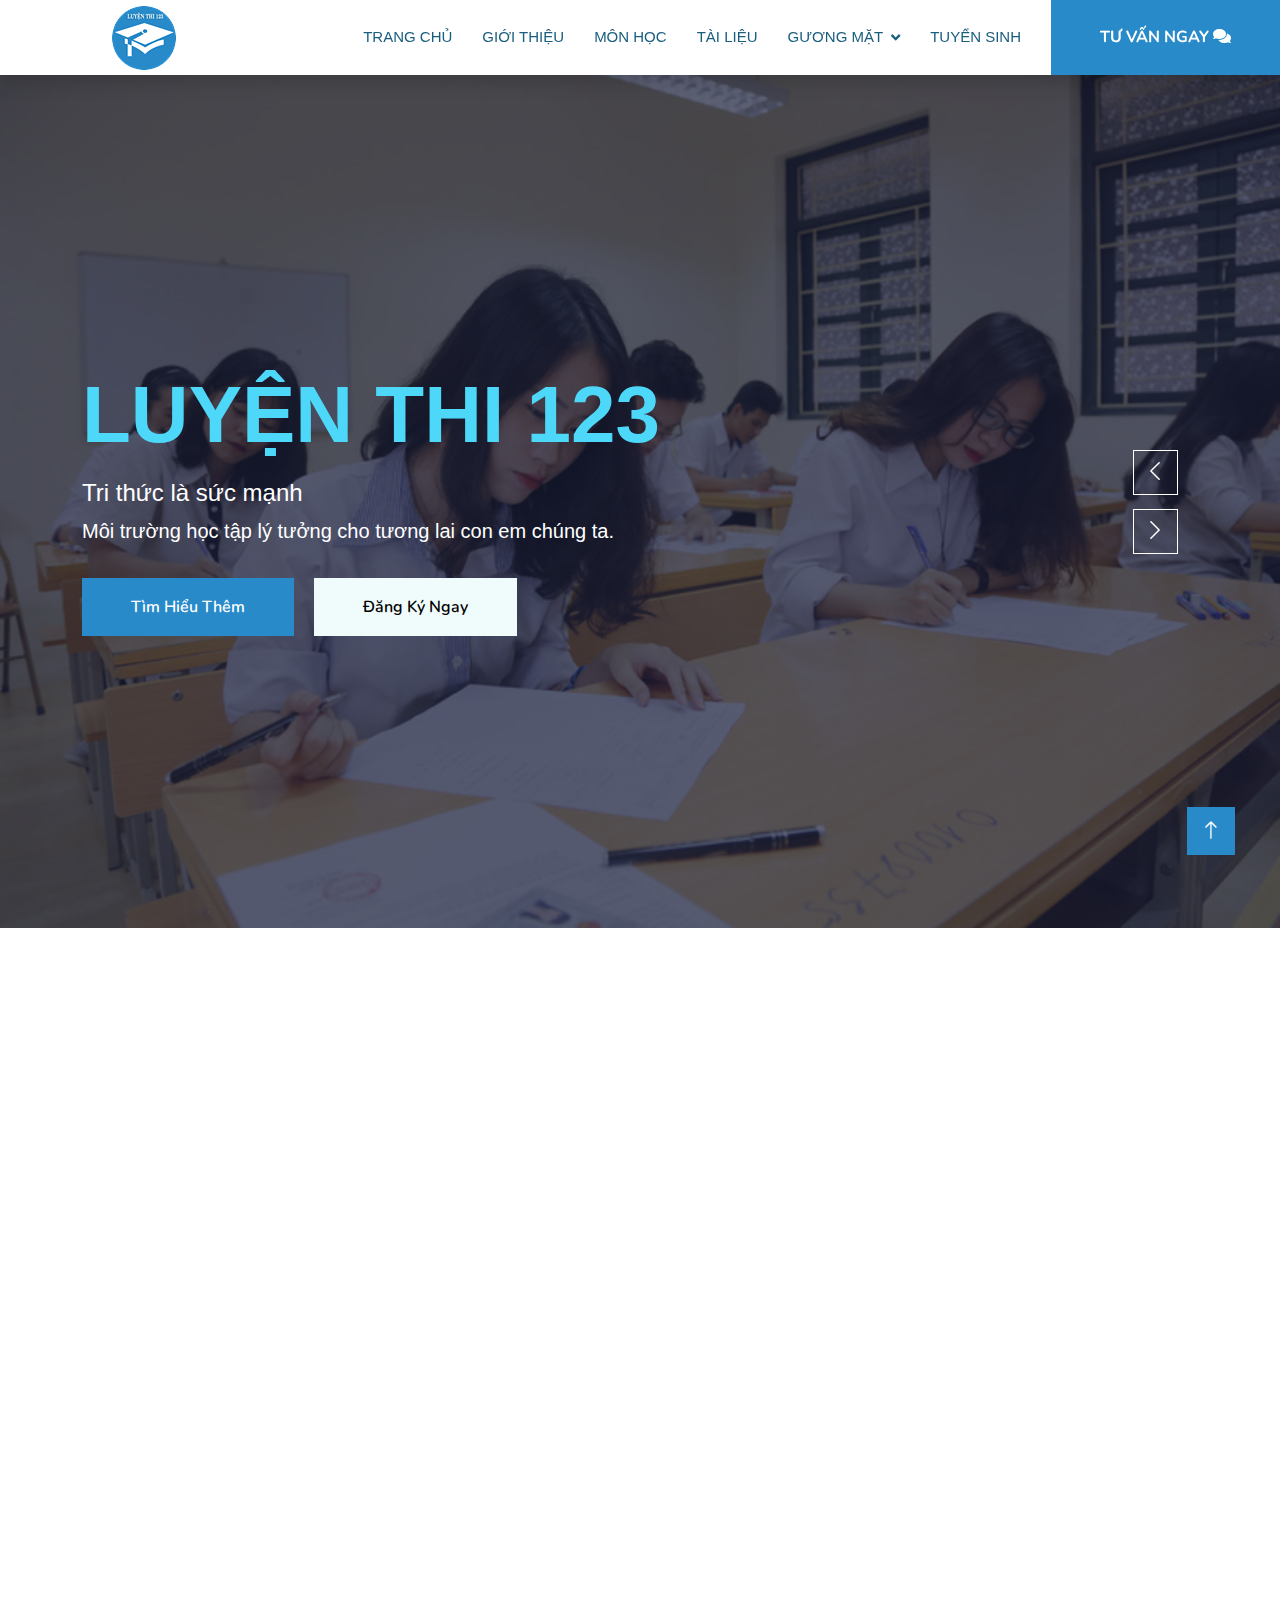
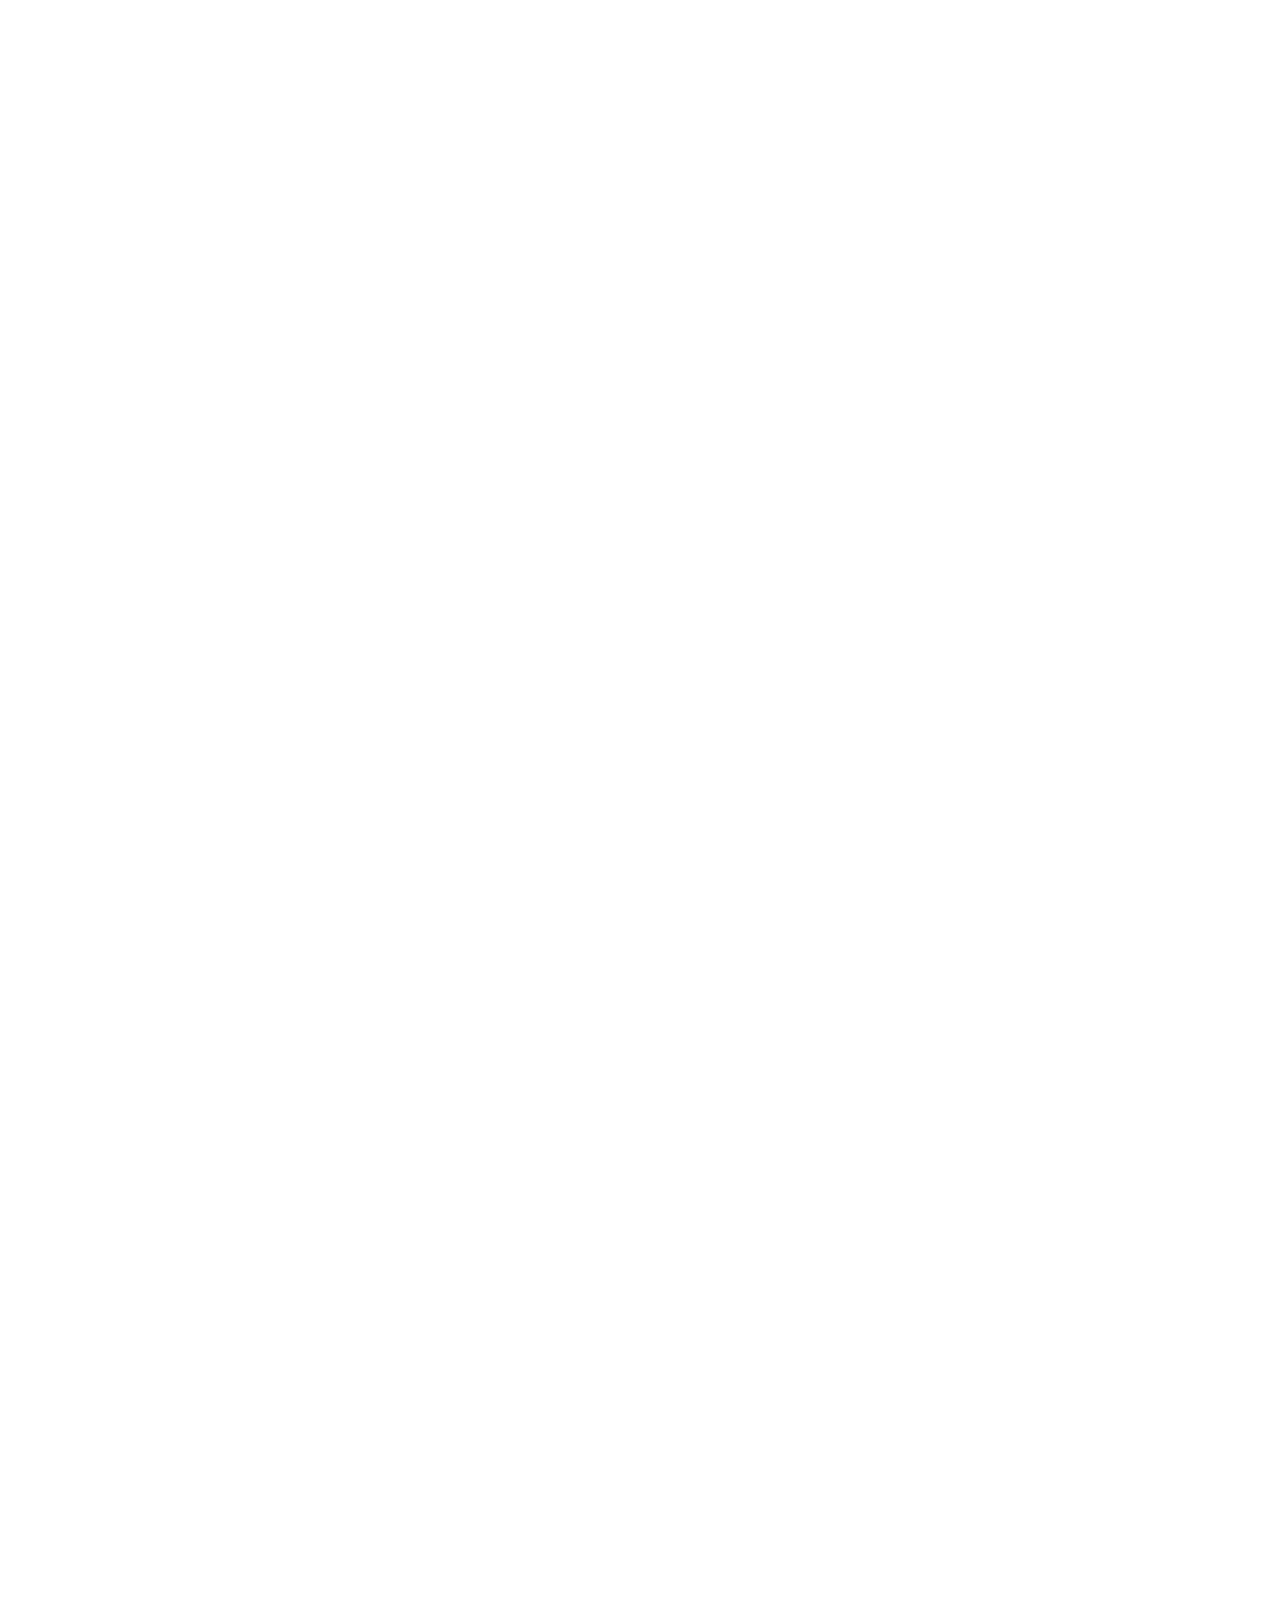
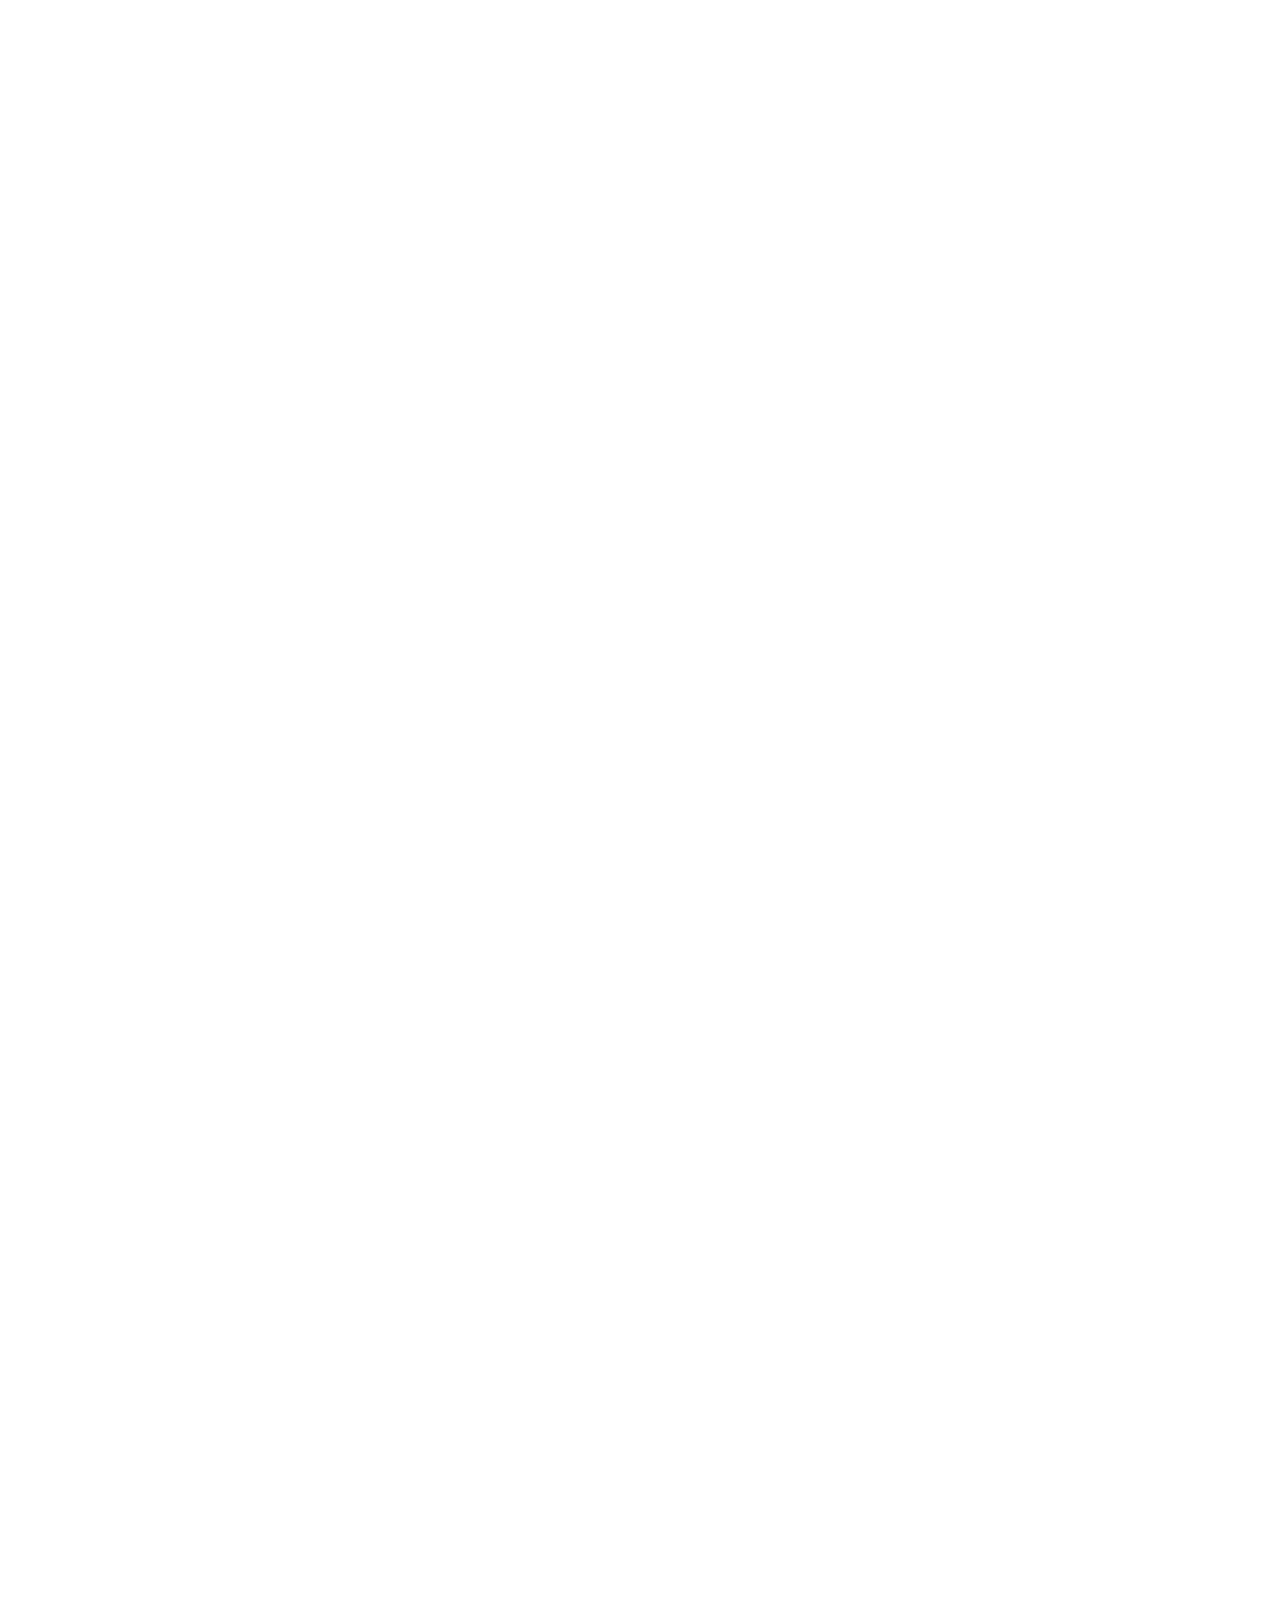
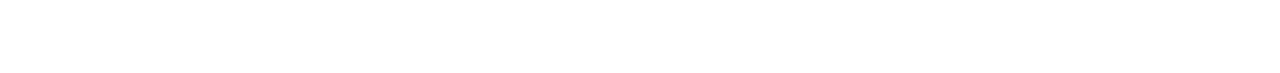
==== index.html @ 24ab6ab5 "fsasa" ====
<!DOCTYPE html>
<html lang="en">

<head>
    <meta charset="utf-8">
    <title>Luyen Thi 123</title>
    <meta content="width=device-width, initial-scale=1.0" name="viewport">
    <meta content="" name="keywords">
    <meta content="" name="description">
    <link rel="shortcut icon" type="x-icon" href="img/headerlogo.png">

    <!-- Favicon -->
    <link href="img/favicon.ico" rel="icon">

    <!-- Google Web Fonts -->
    <link rel="preconnect" href="https://fonts.googleapis.com">
    <link rel="preconnect" href="https://fonts.gstatic.com" crossorigin>
    <link href="https://fonts.googleapis.com/css2?family=Nunito:wght@400;500;600&family=Nunito:wght@600;700;800&display=swap" rel="stylesheet">

    <!-- Icon Font Stylesheet -->
    <link href="https://cdnjs.cloudflare.com/ajax/libs/font-awesome/5.10.0/css/all.min.css" rel="stylesheet">
    <link href="https://cdn.jsdelivr.net/npm/bootstrap-icons@1.4.1/font/bootstrap-icons.css" rel="stylesheet">

    <!-- Libraries Stylesheet -->
    <link href="lib/animate/animate.min.css" rel="stylesheet">
    <link href="lib/owlcarousel/assets/owl.carousel.min.css" rel="stylesheet">

    <!-- Customized Bootstrap Stylesheet -->
    <link href="css/bootstrap.min.css" rel="stylesheet">

    <!-- Template Stylesheet -->
    <link href="css/style.css" rel="stylesheet">
</head>

<body>
    
    <!-- Spinner Start -->
    <div id="spinner" class="show bg-white position-fixed translate-middle w-100 vh-100 top-50 start-50 d-flex align-items-center justify-content-center">
        <div class="spinner-border text-primary" style="width: 3rem; height: 3rem;" role="status">
            <span class="sr-only">Loading...</span>
        </div>
    </div>
    <!-- Spinner End -->


    <!-- Navbar Start -->
    <nav class="navbar navbar-expand-lg bg-white navbar-light shadow sticky-top p-0">
        <a href="index.html" class="navbar-brand d-flex align-items-center px-4 px-lg-5">
            <a href="index.html" class="logo"><img src="img/headerlogo.png" alt="Logo"></a>
        </a>
        <button type="button" class="navbar-toggler me-4" data-bs-toggle="collapse" data-bs-target="#navbarCollapse">
            <span class="navbar-toggler-icon"></span>
        </button>
        <div class="collapse navbar-collapse" id="navbarCollapse">
            <div class="navbar-nav ms-auto p-4 p-lg-0">
                <a href="index.html" class="nav-item nav-link">Trang Chủ</a>
                <a href="about.html" class="nav-item nav-link">Giới Thiệu</a>
                <a href="courses.html" class="nav-item nav-link">Môn Học</a>
                <a href="table.html" class="nav-item nav-link">Tài Liệu</a>
                <div class="nav-item dropdown">
                    <a href="#" class="nav-link dropdown-toggle" data-bs-toggle="dropdown">Gương Mặt</a>
                    <div class="dropdown-menu fade-down m-0">
                        <a href="team.html" class="dropdown-item">Giáo Viên</a>
                        <a href="testimonial.html" class="dropdown-item">Học Sinh</a>
                    </div>
                </div>
                <a href="contact.html" class="nav-item nav-link">Tuyển Sinh</a>
            </div>
            <a href="contact.html#advise" class="btn btn-primary text-uppercase py-4 px-lg-5 d-none d-lg-block blink" style="font-weight: bold;">Tư vấn ngay <i class="fas fa-comments mb-4"></i></a>
        </div>
    </nav>
    <!-- Navbar End -->


    <!-- Carousel Start -->
    <div class="container-fluid p-0 mb-5">
        <div class="owl-carousel header-carousel position-relative">
            <div class="owl-carousel-item position-relative">
                <img class="img-fluid" src="img/carousel-1.jpg" alt="">
                <div class="position-absolute top-0 start-0 w-100 h-100 d-flex align-items-center" style="background: rgba(24, 29, 56, .7);">
                    <div class="container">
                        <div class="row justify-content-start">
                            <div class="col-sm-10 col-lg-8">
                                <h1 class="text-primary text-uppercase mb-3 animated slideInDown" style="font-size: 5em; font-weight: bold;">Luyện Thi 123</h1>
                                <h2 class="display-3 text-white animated slideInDown" style="font-size: 1.5em; font-weight: normal;">Tri thức là sức mạnh</h2>
                                <p class="fs-5 text-white mb-4 pb-2">Môi trường học tập lý tưởng cho tương lai con em chúng ta.</p>
                                <a href="about.html" class="btn btn-primary py-md-3 px-md-5 me-3 animated slideInLeft">Tìm Hiểu Thêm</a>
                                <a href="contact.html" class="btn btn-light py-md-3 px-md-5 animated slideInRight">Đăng Ký Ngay</a>
                            </div>
                        </div>
                    </div>
                </div>
            </div>
            <div class="owl-carousel-item position-relative">
                <img class="img-fluid" src="img/carousel-1.jpg" alt="">
                <div class="position-absolute top-0 start-0 w-100 h-100 d-flex align-items-center" style="background: rgba(24, 29, 56, .7);">
                    <div class="container">
                        <div class="row justify-content-start">
                            <div class="col-sm-10 col-lg-8">
                                <h1 class="text-primary text-uppercase mb-3 animated slideInDown" style="font-size: 5em; font-weight: bold;">Luyện Thi 123</h1>
                                <h2 class="display-3 text-white animated slideInDown" style="font-size: 1.5em; font-weight: normal;">Tri thức là sức mạnh</h2>
                                <p class="fs-5 text-white mb-4 pb-2" >Môi trường học tập lý tưởng cho tương lai con em chúng ta.</p>
                                <a href="about.html" class="btn btn-primary py-md-3 px-md-5 me-3 animated slideInLeft">Tìm Hiểu Thêm</a>
                                <a href="contact.html" class="btn btn-light py-md-3 px-md-5 animated slideInRight">Đăng Ký Ngay</a>
                            </div>
                        </div>
                    </div>
                </div>
            </div>
        </div>
    </div>
    <!-- Carousel End -->


    <!-- Service Start -->
    <div class="container-xxl py-5 ">
        <div class="container">
            <div class="row g-4">
                <div class="col-lg-3 col-sm-6 wow fadeInUp" data-wow-delay="0.1s">
                    <div class="service-item text-center pt-3">
                        <div class="p-4">
                            <i class="fa fa-3x fa-graduation-cap text-primary mb-4"></i>
                            <h5 class="mb-3">Giáo viên dạy chuẩn</h5>
                            <p>Các giáo viên của trung tâm đều có thành tích nổi bật trong lĩnh vực của mình!</p>
                        </div>
                    </div>
                </div>
                <div class="col-lg-3 col-sm-6 wow fadeInUp" data-wow-delay="0.3s">
                    <div class="service-item text-center pt-3">
                        <div class="p-4">
                            <i class="fa fa-3x fa-heart text-primary mb-4"></i>
                            <h5 class="mb-3">Lớp học thân thiện</h5>
                            <p>Không gian lớp học giúp con em phát triển và đạt đến tiềm năng của mình!</p>
                        </div>
                    </div>
                </div>
                <div class="col-lg-3 col-sm-6 wow fadeInUp" data-wow-delay="0.5s">
                    <div class="service-item text-center pt-3">
                        <div class="p-4">
                            <i class="fa fa-3x fa-globe text-primary mb-4"></i>
                            <h5 class="mb-3">Mô hình dạy online</h5>
                            <p>Dạy học online theo phong cách 4.0, các em học sinh sẽ cảm thấy như học trực tiếp!</p>
                        </div>
                    </div>
                </div>
                <div class="col-lg-3 col-sm-6 wow fadeInUp" data-wow-delay="0.7s">
                    <div class="service-item text-center pt-3">
                        <div class="p-4">
                            <i class="fa fa-3x fa-book-open text-primary mb-4"></i>
                            <h5 class="mb-3">Tài liệu phong phú</h5>
                            <p>Kho tài liệu phong phú của trung tâm là công cụ hỗ trợ tuyệt vời cho các em trong quá trình học tập!</p>
                        </div>
                    </div>
                </div>
            </div>
        </div>
    </div>
    <!-- Service End -->


    <!-- About Start -->
    <div class="container-xxl py-5">
        <div class="container">
            <div class="row g-5">
                <div class="col-lg-6 wow fadeInUp" data-wow-delay="0.1s" style="min-height: 400px;">
                    <div class="position-relative h-100">
                        <img class="img-fluid position-absolute w-100 h-100" src="img/about.jpg" alt="" style="object-fit: cover;">
                    </div>
                </div>
                <div class="col-lg-6 wow fadeInUp" data-wow-delay="0.3s">
                    <h6 class="section-title bg-white text-start text-primary pe-3">Về chúng tôi</h6>
                    <h1 class="mb-4">Chào mừng đến với Luyện Thi 123</h1>
                    <p class="mb-4">Là một công ty hoạt động chủ yếu trong lĩnh vực đào tạo và đầu tư vào các dự án đào tạo. Công ty TNHH Giáo dục 123 Việt Nam (Trung tâm Luyện thi 123) nghiên cứu, xây dựng và phát triển các sản phẩm/dịch vụ đào tạo dành cho các học sinh từ tiền tiểu học đến ôn thi Đại học.</p>
                    <p class="mb-4">Với hơn 15 năm xây dựng và phát triển, Luyện thi 123 không ngừng nỗ lực và sáng tạo để cung cấp những dịch vụ đào tạo đa dạng và phong phú, đáp ứng yêu cầu học tập của Phụ huynh và học sinh. </p>
                    <div class="row gy-2 gx-4 mb-4">
                        <div class="col-sm-6">
                            <p class="mb-0"><i class="fa fa-arrow-right text-primary me-2"></i>Giáo viên dạy giỏi</p>
                        </div>
                        <div class="col-sm-6">
                            <p class="mb-0"><i class="fa fa-arrow-right text-primary me-2"></i>Lớp học thân thiện</p>
                        </div>
                        <div class="col-sm-6">
                            <p class="mb-0"><i class="fa fa-arrow-right text-primary me-2"></i>Đạt nhiều giấy chứng nhận</p>
                        </div>
                        <div class="col-sm-6">
                            <p class="mb-0"><i class="fa fa-arrow-right text-primary me-2"></i>Học sinh xuất sắc</p>
                        </div>
                        <div class="col-sm-6">
                            <p class="mb-0"><i class="fa fa-arrow-right text-primary me-2"></i>Lớp học Online</p>
                        </div>
                    </div>
                    <a class="btn btn-primary py-3 px-5 mt-2" href="about.html">Tìm Hiểu Thêm</a>
                </div>
            </div>
        </div>
    </div>
    <!-- About End -->


    <!-- Categories Start -->
    <div class="container-xxl py-5 category">
        <div class="container">
            <div class="text-center wow fadeInUp" data-wow-delay="0.1s">
                <h6 class="section-title bg-white text-center text-primary px-3">Học Tập</h6>
                <h1 class="mb-5">Các Môn Học Mà Luyện Thi 123 dạy:</h1>
            </div>
            <div class="row g-3">
                <div class="col-lg-7 col-md-6">
                    <div class="row g-3">
                        <div class="col-lg-12 col-md-12 wow zoomIn" data-wow-delay="0.1s">
                            <a class="position-relative d-block overflow-hidden" href="">
                                <img class="img-fluid" src="img/cat-1.jpg" alt="">
                                <div class="bg-white text-center position-absolute bottom-0 end-0 py-2 px-3" style="margin: 1px;">
                                    <h5 class="m-0">Toán</h5>
                                </div>
                            </a>
                        </div>
                        <div class="col-lg-6 col-md-12 wow zoomIn" data-wow-delay="0.3s">
                            <a class="position-relative d-block overflow-hidden" href="">
                                <img class="img-fluid" src="img/cat-2.jpg" alt="">
                                <div class="bg-white text-center position-absolute bottom-0 end-0 py-2 px-3" style="margin: 1px;">
                                    <h5 class="m-0">Ngữ Văn</h5>
                                </div>
                            </a>
                        </div>
                        <div class="col-lg-6 col-md-12 wow zoomIn" data-wow-delay="0.5s">
                            <a class="position-relative d-block overflow-hidden" href="">
                                <img class="img-fluid" src="img/cat-5.jpg" alt="">
                                <div class="bg-white text-center position-absolute bottom-0 end-0 py-2 px-3" style="margin: 1px;">
                                    <h5 class="m-0">Tiếng Anh</h5>
                                </div>
                            </a>
                        </div>
                    </div>
                </div>
                <div class="col-lg-5 col-md-6 wow zoomIn" data-wow-delay="0.7s" style="min-height: 350px;">
                    <a class="position-relative d-block h-100 overflow-hidden" href="">
                        <img class="img-fluid position-absolute w-100 h-100" src="img/cat-4.jpg" alt="" style="object-fit: cover;">
                        <div class="bg-white text-center position-absolute bottom-0 end-0 py-2 px-3" style="margin:  1px;">
                            <h5 class="m-0">Hóa Học</h5>
                        </div>
                    </a>
                </div>
            </div>
        </div>
    </div>
    <!-- Categories Start -->

    <!-- Activity Start -->
     <div class="container-xxl py-5">
        <div class="achievement extra-space wow fadeInUp" data-wow-delay="0.1s">
            <div class="text-center wow fadeInUp" data-wow-delay="0.1s">
                <h6 class="section-title bg-white text-center text-primary px-3">HOẠT ĐỘNG</h6>
                <h1 class="text-uppercase mb-5">Hoạt động nổi bật</h1>
            </div>
            <div class="activity">
                <img src="img/activity1.jpg" alt="Activity Image">
                <div class="details">
                    <h2><a href="">Ngày hội việc làm 2024 tại HPU2</a></h2>
                    <p class="mb-0">Trung tâm 123 hân hạnh được tham gia ngày hội việc làm 2024 tại trường Đại học Sư phạm Hà Nội 2 dưới vai trò là nhà tuyển dụng.</p>
                </div>
            </div>
            <div class="activity">
                <img src="img/activy2.jpg" alt="Activity Image">
                <div class="details">
                    <h2><a href="">Ngày hội việc làm 2024 tại HPU2</a></h2>
                    <p class="mb-0">Trung tâm 123 hân hạnh được tham gia ngày hội việc làm 2024 tại trường Đại học Sư phạm Hà Nội 2 dưới vai trò là nhà tuyển dụng.</p>
                </div>
            </div>
            <div class="activity">
                <img src="img/activity3.jpg" alt="Activity Image">
                <div class="details">
                    <h2><a href="">Ngày hội việc làm 2024 tại HPU2</a></h2>
                    <p class="mb-0">Trung tâm 123 hân hạnh được tham gia ngày hội việc làm 2024 tại trường Đại học Sư phạm Hà Nội 2 dưới vai trò là nhà tuyển dụng.</p>
                </div>
            </div>
        </div>
     </div> 
    <!-- Activity End -->


    <!-- Team Start -->
    <div class="container-xxl py-5">
        <div class="container">
            <div class="text-center wow fadeInUp" data-wow-delay="0.1s">
                <h6 class="section-title bg-white text-center text-primary px-3">Giảng viên</h6>
                <h1 class="text-uppercase mb-5">Gương mặt nổi bật</h1>
            </div>
            <div class="row g-4">
                <div class="col-lg-3 col-md-6 wow fadeInUp" data-wow-delay="0.1s">
                    <div class="team-item bg-light">
                        <div class="overflow-hidden">
                            <img class="img-fluid" src="img/teacher1.png" alt="">
                        </div>
                        <div class="text-center p-4">
                            <h5 class="mb-0">Triệu Thị Kim Anh</h5>
                            <small>Giám đốc Trung tâm</small>
                        </div>
                    </div>
                </div>
                <div class="col-lg-3 col-md-6 wow fadeInUp" data-wow-delay="0.3s">
                    <div class="team-item bg-light">
                        <div class="overflow-hidden">
                            <img class="img-fluid" src="img/teacher2.png" alt="">
                        </div>                        
                        <div class="text-center p-4">
                            <h5 class="mb-0">Nguyễn Ngọc Phương</h5>
                            <small>GV Hoá</small>
                        </div>
                    </div>
                </div>
                <div class="col-lg-3 col-md-6 wow fadeInUp" data-wow-delay="0.5s">
                    <div class="team-item bg-light">
                        <div class="overflow-hidden">
                            <img class="img-fluid" src="img/teacher3.png" alt="">
                        </div>
                        <div class="text-center p-4">
                            <h5 class="mb-0">Trần Bảo Long</h5>
                            <small>GV Vật Lí</small>
                        </div>
                    </div>
                </div>
                <div class="col-lg-3 col-md-6 wow fadeInUp" data-wow-delay="0.7s">
                    <div class="team-item bg-light">
                        <div class="overflow-hidden">
                            <img class="img-fluid" src="img/teacher4.png" alt="">
                        </div>
                        <div class="text-center p-4">
                            <h5 class="mb-0">Phạm Văn Trung</h5>
                            <small>GV Toán</small>
                        </div>
                    </div>
                </div>
            </div>
        </div>
    </div>
    <!-- Team End -->

        

    <!-- Footer Start -->
    <div class="container-fluid bg-dark text-light footer pt-5 mt-5 wow fadeIn" data-wow-delay="0.1s">
    <div class="container py-5">
        <div class="row g-3">
            <div class="col-lg-6 col-md-6">
                <div class="d-flex align-items-center h-100">
                  <img src="img/headerlogo.png" class="rounded-circle me-3" alt="Logo" style="width: 100px;">
                    <div class="text-center">
                    <h6 class="text-primary text-sm">Công ty TNHH Giáo dục 123 Việt Nam</h6>
                    <h2 class="text-white mb-0">Trung tâm Luyện Thi 123</h2>
                    <p class="text-primary text-sm">Tri thức là sức mạnh</p>
                    </div>
                </div>
            </div>

            <div class="col-lg-3 col-md-6">
                <h4 class="text-white mb-3">Quick Link</h4>
                <a class="btn btn-link" href="about.html">Giới Thiệu</a>
                <a class="btn btn-link" href="contact.html">Liên Hệ</a>
                <a class="btn btn-link" href="team.html">Đội Ngũ Giáo Viên</a>
            </div>
            <div class="col-lg-3 col-md-6">
                <h4 class="text-white mb-3">Contact</h4>
                <p class="mb-2"><i class="fab fa-facebook-f me-3"></i><a href="https://www.facebook.com/luyethi123.edu.vn" target="_blank">facebook.com/luyenthi123.edu.vn</a></p>
                <p class="mb-2"><i class="fa fa-envelope me-3"></i><a href="mailto: luyenthi123.edu@gmail.com" target="_blank">luyenthi123.edu@gmail.com</a></p>
                <p class="mb-2"><img class="me-3" src="img/icons8-zalo.svg" alt="Zalo" style="width: 20px; height: 20px;"><a href=""onclick="event.preventDefault();">0945066086</a></p>
            </div>
        </div>
    </div>
    <div class="container">
        <div class="copyright">
            <div class="row">
                <div class="col-md-4 text-center text-md-start mb-3 mb-md-0">
                    &copy; <a href="#">LuyenThi123</a>, All Right Reserved.
                </div>
                <div class="col-md-4 text-center mb-3 mb-md-0">
                    A product of RMIT Techies Club
                </div>
                <div class="col-md-4 text-center text-md-end">
                    <div class="footer-menu">
                        <a href="index.html">Home</a>
                        <a href="cookies.html">Cookies</a>
                    </div>
                </div>
            </div>
        </div>
    </div>    
    </div>
    <!-- Footer End -->


    <!-- Back to Top -->
    <a href="#" class="btn btn-lg btn-primary btn-lg-square back-to-top"><i class="bi bi-arrow-up"></i></a>


    <!-- JavaScript Libraries -->
    <script src="https://code.jquery.com/jquery-3.4.1.min.js"></script>
    <script src="https://cdn.jsdelivr.net/npm/bootstrap@5.0.0/dist/js/bootstrap.bundle.min.js"></script>
    <script src="lib/wow/wow.min.js"></script>
    <script src="lib/easing/easing.min.js"></script>
    <script src="lib/waypoints/waypoints.min.js"></script>
    <script src="lib/owlcarousel/owl.carousel.min.js"></script>

    <!-- Template Javascript -->
    <script src="js/main.js"></script>
</body>

</html>
---- css/style.css ----
:root {
    --primary: #288ac9; /* Your logo color */
    --light: #eaf7fc; /* Light complementary color */
    --dark: #1a5e7f; /* Dark complementary color */
}



.fw-medium {
    font-weight: 600 !important;
}

.fw-semi-bold {
    font-weight: 700 !important;
}

.back-to-top {
    position: fixed;
    display: none;
    right: 45px;
    bottom: 45px;
    z-index: 99;
}
@keyframes blink {
    0% { color: #fff; }
    50% { color: rgb(255, 255, 147); }
    100% { color: #fff; }
}
  
  .blink {
    animation: blink 0.5s infinite;
  }

/*** Spinner ***/
#spinner {
    opacity: 0;
    visibility: hidden;
    transition: opacity .5s ease-out, visibility 0s linear .5s;
    z-index: 99999;
}

#spinner.show {
    transition: opacity .5s ease-out, visibility 0s linear 0s;
    visibility: visible;
    opacity: 1;
}


/*** Button ***/
.btn {
    font-family: 'Nunito', sans-serif;
    font-weight: 600;
    transition: .5s;
}

.btn.btn-primary,
.btn.btn-secondary {
    color: #FFFFFF; /* Tim hieu them button color at Banner*/
}

.btn-square {
    width: 38px;
    height: 38px;
}

.btn-sm-square {
    width: 32px;
    height: 32px;
}

.btn-lg-square {
    width: 48px;
    height: 48px;
}

.btn-square,
.btn-sm-square,
.btn-lg-square {
    padding: 0;
    display: flex;
    align-items: center;
    justify-content: center;
    font-weight: normal;
    border-radius: 0px;
}


/*** Navbar ***/
.navbar .dropdown-toggle::after {
    border: none;
    content: "\f107";
    font-family: "Font Awesome 5 Free";
    font-weight: 900;
    vertical-align: middle;
    margin-left: 8px;
}

.navbar-light .navbar-nav .nav-link {
    margin-right: 30px;
    padding: 25px 0;
    color: #FFFFFF;
    font-size: 15px;
    text-transform: uppercase;
    outline: none;
}

.navbar-light .navbar-nav .nav-link:hover,
.navbar-light .navbar-nav .nav-link.active {
    color: rgb(216, 216, 99);/* Navbar hover color at Banner*/
}

@media (max-width: 991.98px) {
    .navbar-light .navbar-nav .nav-link  {
        margin-right: 0;
        padding: 10px 0;
    }

    .navbar-light .navbar-nav {
        border-top: 1px solid #EEEEEE;
    }
}

.navbar-light .navbar-brand,
.navbar-light a.btn {
    height: 75px;
}

.navbar-light .navbar-nav .nav-link {
    color: var(--dark);/* Navbar color at Banner*/
    font-weight: 500;
}

.navbar-light.sticky-top {
    top: -100px;
    transition: .5s;
}

@media (min-width: 992px) {
    .navbar .nav-item .dropdown-menu {
        display: block;
        margin-top: 0;
        opacity: 0;
        visibility: hidden;
        transition: .5s;
    }

    .navbar .dropdown-menu.fade-down {
        top: 100%;
        transform: rotateX(-75deg);
        transform-origin: 0% 0%;
    }

    .navbar .nav-item:hover .dropdown-menu {
        top: 100%;
        transform: rotateX(0deg);
        visibility: visible;
        transition: .5s;
        opacity: 1;
    }
}


/*** Header carousel ***/
@media (max-width: 768px) {
    .header-carousel .owl-carousel-item {
        position: relative;
        min-height: 500px;
    }
    
    .header-carousel .owl-carousel-item img {
        position: absolute;
        width: 100%;
        height: 100%;
        object-fit: cover;
    }
}

.header-carousel .owl-nav {
    position: absolute;
    top: 50%;
    right: 8%;
    transform: translateY(-50%);
    display: flex;
    flex-direction: column;
}

.header-carousel .owl-nav .owl-prev,
.header-carousel .owl-nav .owl-next {
    margin: 7px 0;
    width: 45px;
    height: 45px;
    display: flex;
    align-items: center;
    justify-content: center;
    color: #FFFFFF; /* Arrow color at Banner*/
    background: transparent;
    border: 1px solid #FFFFFF;/* Arrow box color at Banner*/
    font-size: 22px;
    transition: .5s;
}

.header-carousel .owl-nav .owl-prev:hover,
.header-carousel .owl-nav .owl-next:hover {
    background: var(--primary);
    border-color: var(--primary);
}
@media (max-width: 768px) {
    .header-carousel .owl-nav .owl-prev,
    .header-carousel .owl-nav .owl-next {
        display: none;
    }
}

.page-header {
    background: linear-gradient(rgba(45, 49, 69, 0.7), rgba(24, 29, 56, .7)), url(../img/carousel-1.jpg); /* Banner glow color at  each pages*/
    background-position: center center;
    background-repeat: no-repeat;
    background-size: cover;
}

.page-header-inner {
    background: rgba(15, 23, 43, .7);
}


/*** Section Title ***/
.section-title {
    position: relative;
    display: inline-block;
    text-transform: uppercase;
}

.section-title::before {
    position: absolute;
    content: "";
    width: calc(100% + 80px);
    height: 2px;
    top: 4px;
    left: -40px;
    background: var(--primary);
    z-index: -1;
}

.section-title::after {
    position: absolute;
    content: "";
    width: calc(100% + 120px);
    height: 2px;
    bottom: 5px;
    left: -60px;
    background: var(--primary); /* Small line color at each headers*/
    z-index: -1;
}

.section-title.text-start::before {
    width: calc(100% + 40px);
    left: 0;
}

.section-title.text-start::after {
    width: calc(100% + 60px);
    left: 0;
}


/*** Service ***/
.service-item {
    background: var(--light); /* Service box color*/
    transition: .5s;
}

.service-item:hover {
    margin-top: -10px;
    background: var(--primary);/* Service box hover color*/
}

.service-item * {
    transition: .5s;
}

.service-item:hover * {
    color: var(--light) !important; /* Service logos color*/
}


/*** Categories & Courses ***/
.category img,
.course-item img {
    transition: .5s;
}

.category a:hover img,
.course-item:hover img {
    transform: scale(1.1);
}

/*** Document Tables ***/
.modern-table {
    width: 100%;
    border-collapse: separate;
    border-spacing: 0 15px;
}

.modern-table thead th {
    background-color: #f8f9fa;
    border: none;
    font-weight: bold;
    text-align: center;
    padding: 15px;
}

.modern-table tbody tr {
    background-color: #fff;
    border-radius: 10px;
    box-shadow: 0 2px 5px rgba(0, 0, 0, 0.1);
    transition: transform 0.2s ease-in-out;
}

.modern-table tbody tr:hover {
    transform: scale(1.02);
}

.modern-table tbody td {
    border: none;
    padding: 15px;
    text-align: center;
    vertical-align: middle;
}

.modern-table tbody td:first-child {
    border-top-left-radius: 10px;
    border-bottom-left-radius: 10px;
}

.modern-table tbody td:last-child {
    border-top-right-radius: 10px;
    border-bottom-right-radius: 10px;
}

.modern-table .btn-primary {
    border-radius: 20px;
    padding: 5px 20px;
}

.document-slider {
    position: relative;
    overflow: hidden;
    width: 100%;
}

.document-page {
    display: none;
    width: 100%;
}

.document-page.active {
    display: block;
}

.btn-group {
    display: inline-flex;
}

.extra-space {
    margin-top: 70px;
}



/*** Team ***/
.team-item img {
    transition: .5s;
}

.team-item:hover img {
    transform: scale(1.1);
}


/*** Testimonial ***/
.testimonial-carousel::before {
    position: absolute;
    content: "";
    top: 0;
    left: 0;
    height: 100%;
    width: 0;
    background: linear-gradient(to right, rgba(255, 255, 255, 1) 0%, rgba(255, 255, 255, 0) 100%);
    z-index: 1;
}

.testimonial-carousel::after {
    position: absolute;
    content: "";
    top: 0;
    right: 0;
    height: 100%;
    width: 0;
    background: linear-gradient(to left, rgba(255, 255, 255, 1) 0%, rgba(255, 255, 255, 0) 100%);
    z-index: 1;
}

@media (min-width: 768px) {
    .testimonial-carousel::before,
    .testimonial-carousel::after {
        width: 200px;
    }
}

@media (min-width: 992px) {
    .testimonial-carousel::before,
    .testimonial-carousel::after {
        width: 300px;
    }
}

.testimonial-carousel .owl-item .testimonial-text,
.testimonial-carousel .owl-item.center .testimonial-text * {
    transition: .5s;
}

.testimonial-carousel .owl-item.center .testimonial-text {
    background: var(--primary) !important;
}

.testimonial-carousel .owl-item.center .testimonial-text * {
    color: #FFFFFF !important;
}

.testimonial-carousel .owl-dots {
    margin-top: 24px;
    display: flex;
    align-items: flex-end;
    justify-content: center;
}

.testimonial-carousel .owl-dot {
    position: relative;
    display: inline-block;
    margin: 0 5px;
    width: 15px;
    height: 15px;
    border: 1px solid #CCCCCC;
    transition: .5s;
}

.testimonial-carousel .owl-dot.active {
    background: var(--primary);
    border-color: var(--primary);
}


/*** Footer ***/
.footer .btn.btn-social {
    margin-right: 5px;
    width: 35px;
    height: 35px;
    display: flex;
    align-items: center;
    justify-content: center;
    color: var(--light);
    font-weight: normal;
    border: 1px solid #FFFFFF;
    border-radius: 35px;
    transition: .3s;
}

.footer .btn.btn-social:hover {
    color: var(--primary);
}


.footer .btn.btn-link {
    display: block;
    margin-bottom: 5px;
    padding: 0;
    text-align: left;
    color: #FFFFFF;
    font-size: 15px;
    font-weight: normal;
    text-transform: capitalize;
    transition: .3s;
}

.footer .btn.btn-link::before {
    position: relative;
    content: "\f105";
    font-family: "Font Awesome 5 Free";
    font-weight: 900;
    margin-right: 10px;
}

.footer .btn.btn-link:hover {
    letter-spacing: 1px;
    box-shadow: none;
}

.footer .copyright {
    padding: 25px 0;
    font-size: 15px;
    border-top: 1px solid rgba(256, 256, 256, .1);
}

.footer .copyright a {
    color: var(--light);
}

.footer .footer-menu a {
    margin-right: 15px;
    padding-right: 15px;
    border-right: 1px solid rgba(255, 255, 255, .1);
}

.footer .footer-menu a:last-child {
    margin-right: 0;
    padding-right: 0;
    border-right: none;
}


/*** Admission Section ***/
.box-container {
    display: flex;
    justify-content: center;
    flex-wrap: wrap;
    margin-top: 20px;
  }
  
  .box {
    width: 325px;
    height: 400px;
    background-color: var(--primary); /* Admission boxes color*/
    border-radius: 15px;
    overflow: hidden;
    box-shadow: 0px 2px 4px rgba(0, 0, 0, 0.2);
    margin: 20px;
    display: flex;
    flex-direction: column;
    justify-content: space-between;
  }
  
  .box img {
    width: 100%;
    object-fit: cover;
    height: 190px;
  }
  
  .box-content {
    padding: 16px;
    flex-grow: 1;
  }
  
  .box-content h2 {
    font-size: 20px;
    margin-bottom: 8px;
    color: white;
    text-align: center;
  }
  
  .box a {
    display: flex;
    align-items: center;
    justify-content: center;
    text-align: center;
    margin: 0 auto 20px auto;
    text-decoration: none;
  }
  
  .boxbtn {
    display: inline-flex;
    text-decoration: none;
    text-transform: uppercase;
    font-weight: 400;
    background: black;
    color: black;
    top: 20px;
    padding: 10px 20px; 
    font-size: 10px; 
    position: relative;
    cursor: pointer;
    border-radius: 5px; 
    transition: 0.5s;
    width: 30%; 
    text-align: center;
    justify-content: center;
  }
  
  .boxbtn:hover {
    background: var(--primary); 
    color: black;
    box-shadow: 0 0 10px var(--primary);
  }
  
  .boxbtn:before {
    content: '';
    position: absolute;
    inset: 2px;
    background: white;
  }
  
  .box a span {
    position: relative;
    z-index: 1;
  }
  
  .box a i {
    position: absolute;
    inset: 0;
    display: block;
  }
  
  .box a i::before {
    content: '';
    position: absolute;
    top: 0;
    left: 80%;
    width: 10px;
    height: 2px;
    background: white;
    transform: translateX(-50%) skewX(325deg);
    transition: 0.5s;
  }
  
  .box a:hover i::before {
    width: 20px;
    left: 20%;
  }
  
  .box a i::after {
    content: '';
    position: absolute;
    bottom: 0;
    left: 20%;
    width: 10px;
    height: 2px;
    background: white;
    transform: translateX(-50%) skewX(325deg);
    transition: 0.5s;
  }
  
  .box a:hover i::after {
    width: 20px;
    left: 80%;
  }
  
  .box:hover {
    background-color: #4DD8F9;
    color: white;
    cursor: pointer;
    transform: scale(1.05);
    transition: all 1s ease;
  }
  


/*** Activity section ***/
  .activity {
    display: flex;
    align-items: flex-start;
    margin: 20px 0;
    border-bottom: 1px solid #ddd;
    padding-bottom: 20px;
  }

  
  
  .activity img {
    height: 200px;
    max-width: 400px;
    margin-right: 40px;
  }
  
  .details {
    max-width: 80%;
  }
  
  .details h2 {
    font-size: 1.2em;
    color: #333;
    margin: 0;
    padding: 0;
  }
  
  .details p {
    color: #555;
    font-size: 1em;
    line-height: 1.4;
  }

  @media (max-width: 600px) {
    .activity {
      flex-direction: column;
      align-items: center;
      padding-bottom: 10px;
    }
  
    .activity img {
      height: auto;
      max-width: 100%;
      margin-right: 0;
      margin-bottom: 10px;
    }
  
    .details {
      max-width: 100%;
      text-align: center;
    }
  
    .details h2 {
      font-size: 1.1em;
    }
  
    .details p {
      font-size: 0.9em;
    }
  }
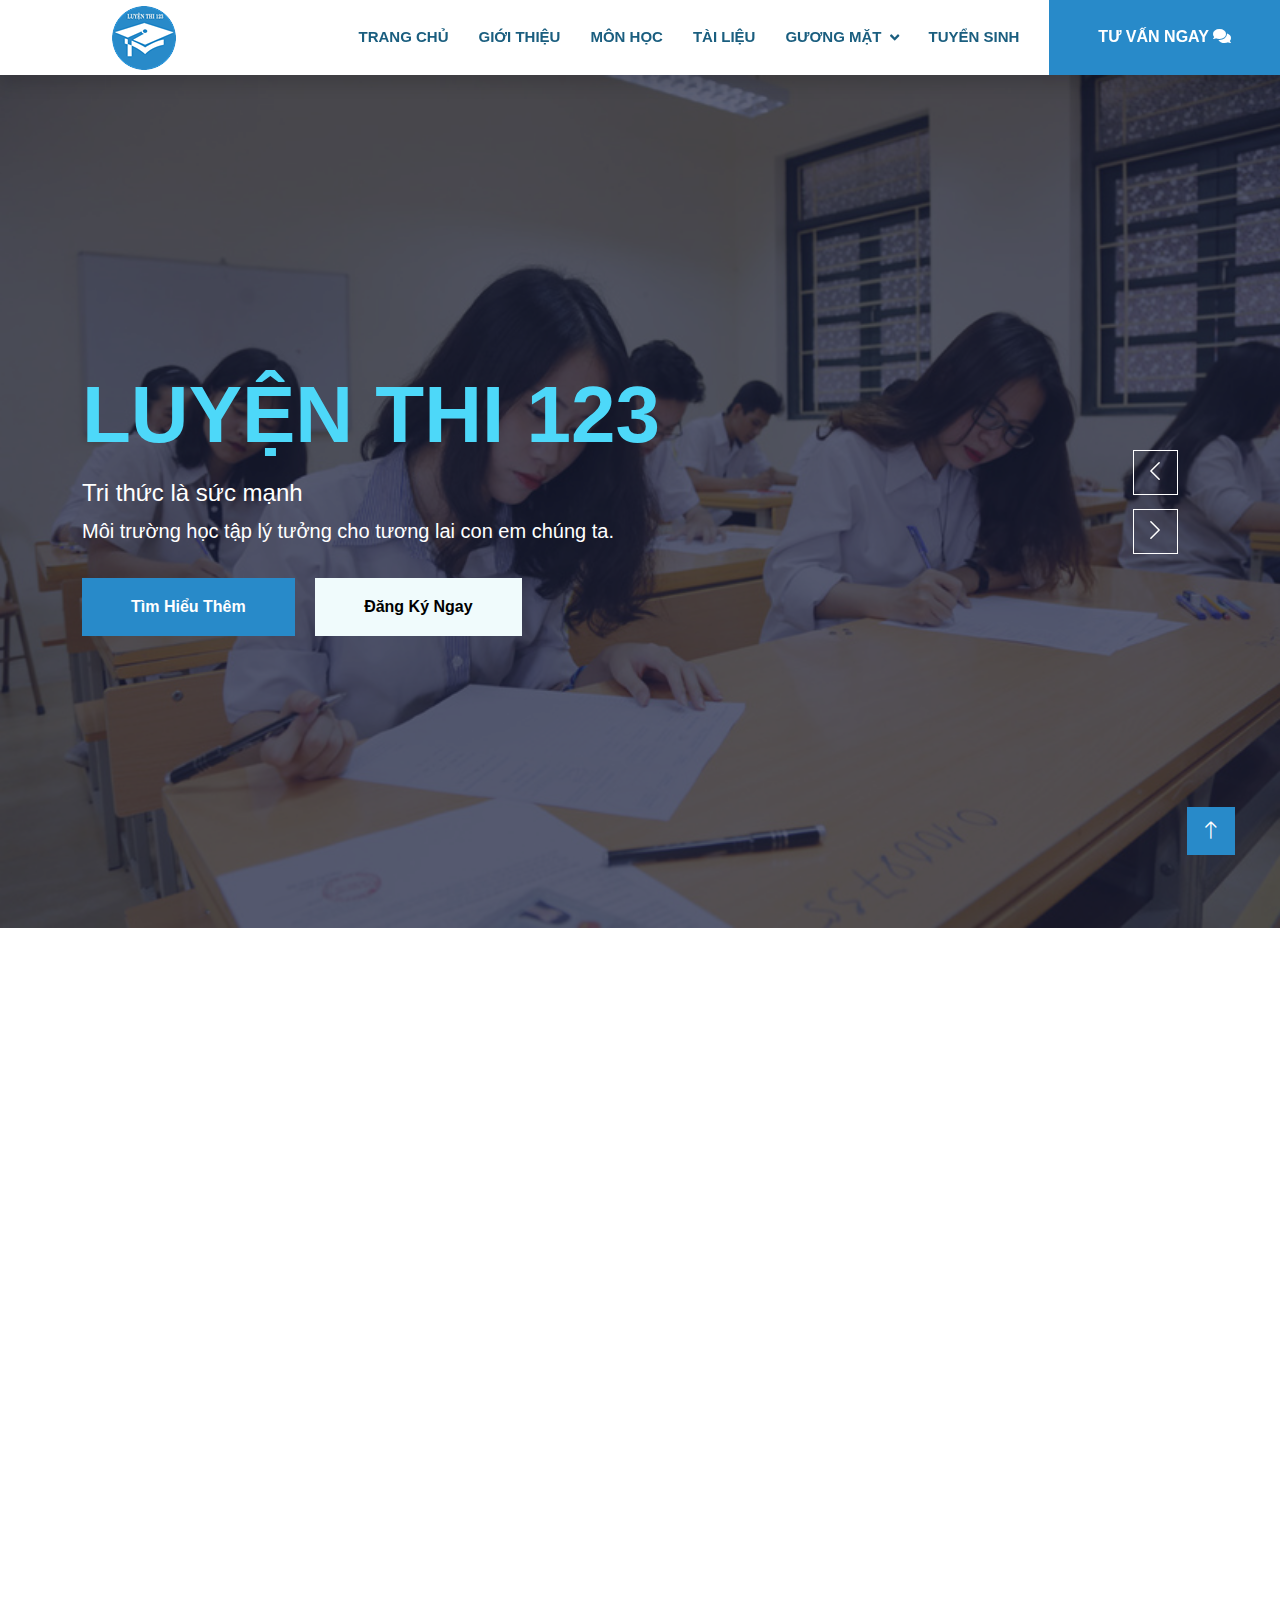
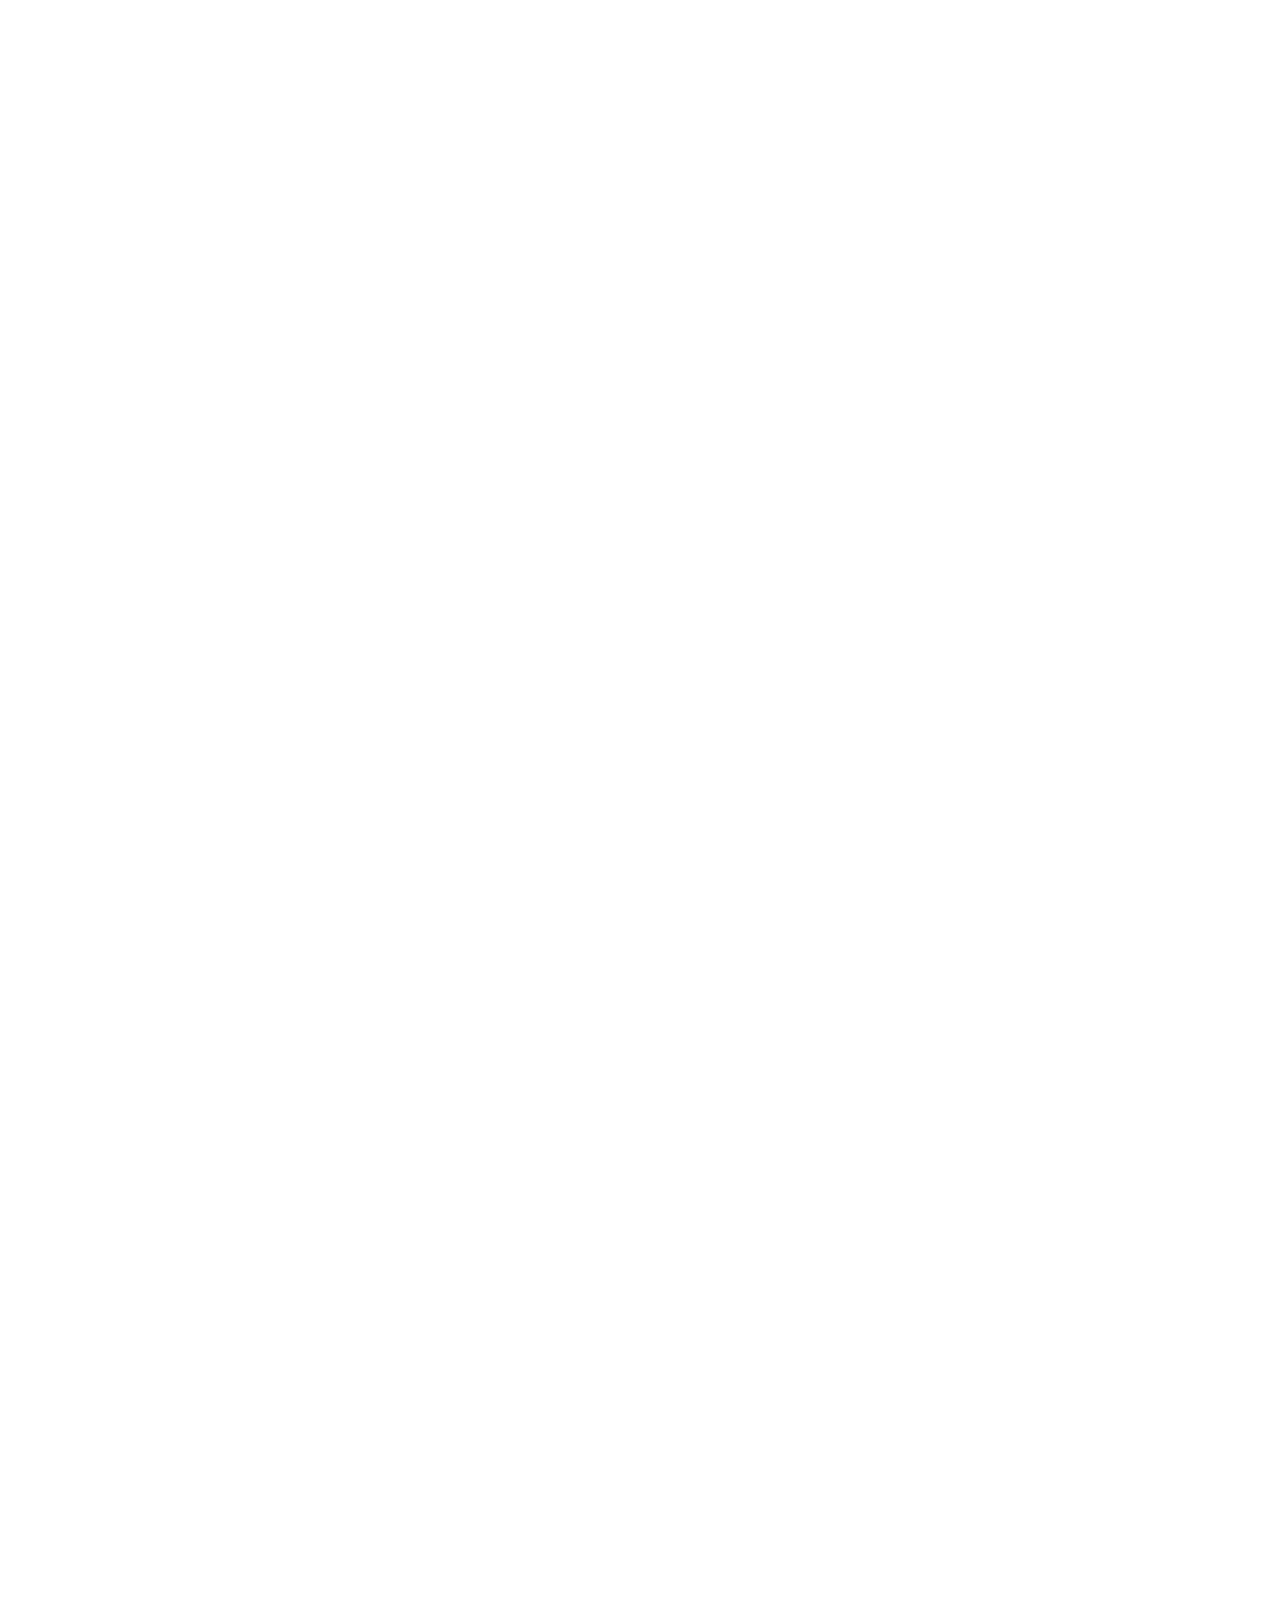
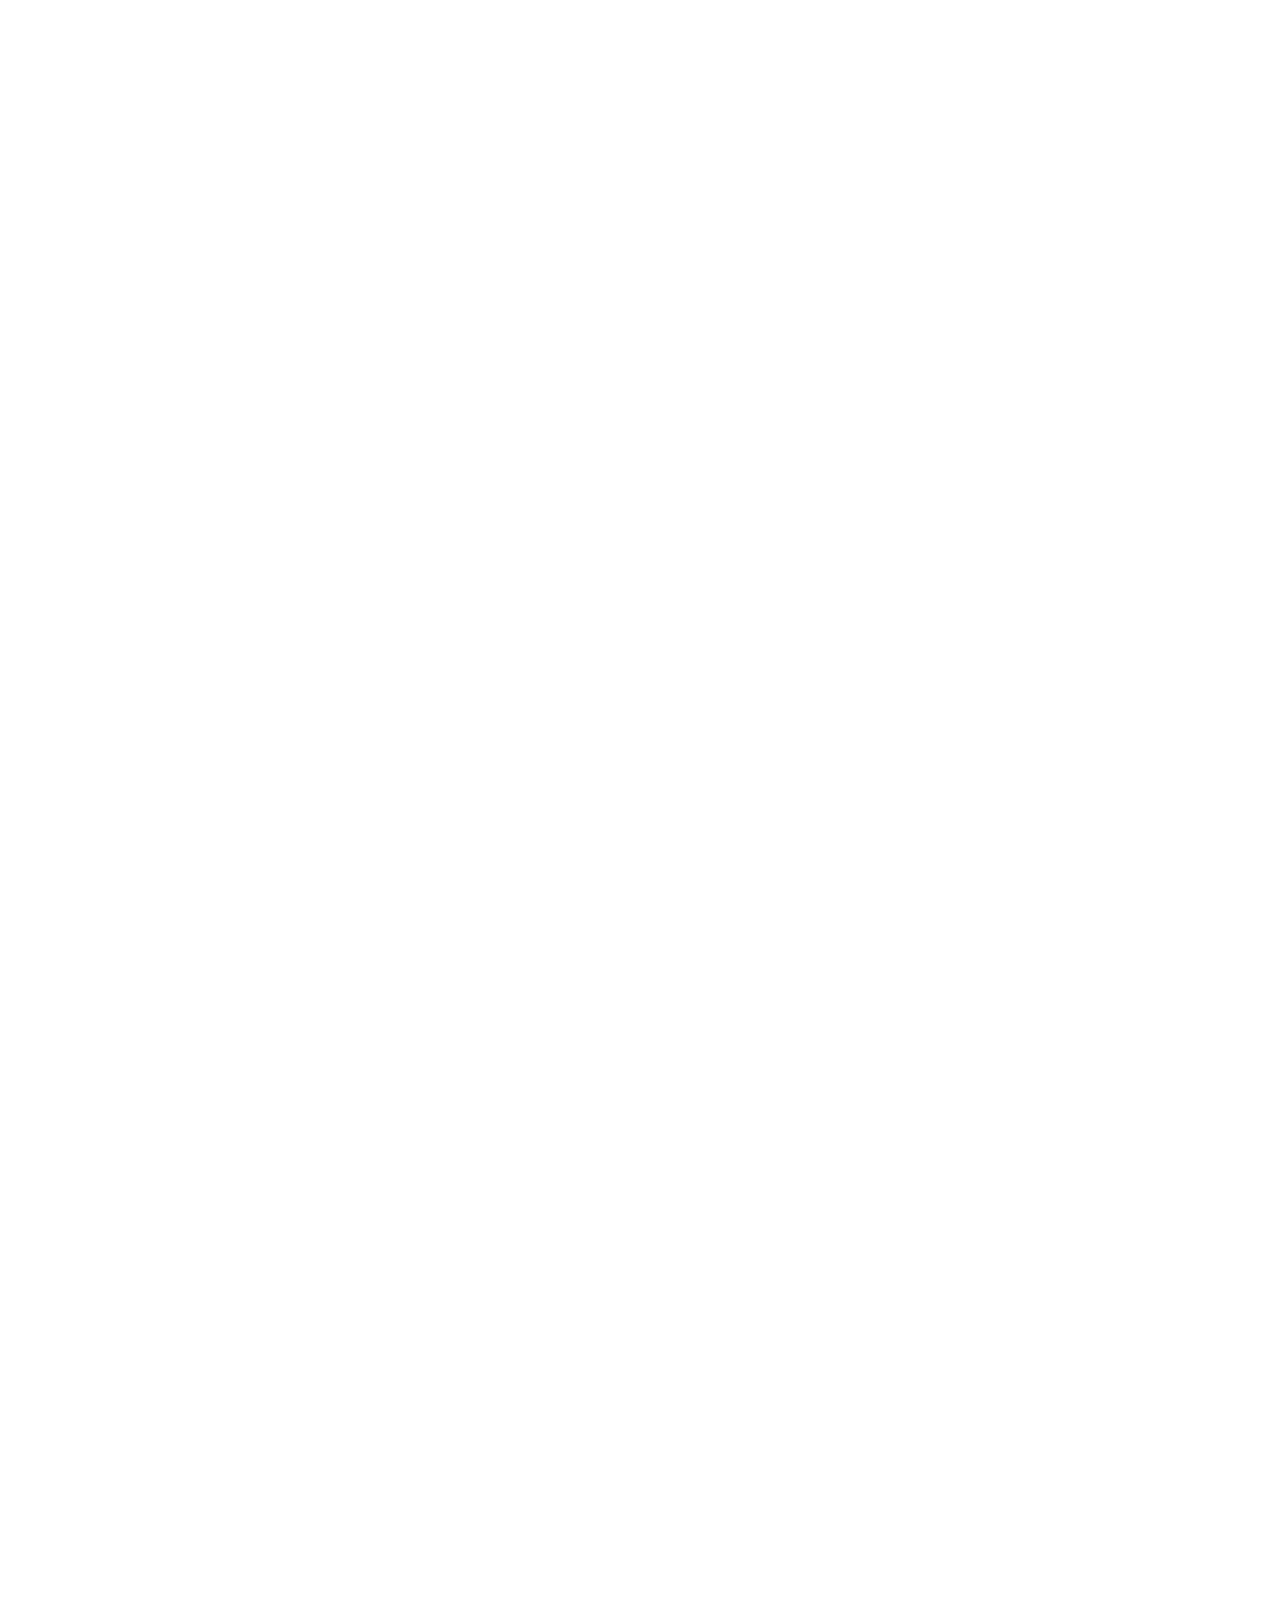
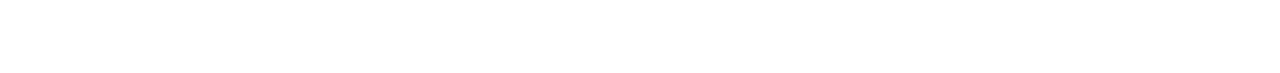
==== commit b79ec3e8: "fix web" ====
--- a/index.html
+++ b/index.html
@@ -66,7 +66,7 @@
                 </div>
                 <a href="contact.html" class="nav-item nav-link">Tuyển Sinh</a>
             </div>
-            <a href="contact.html#advise" class="btn btn-primary text-uppercase py-4 px-lg-5 d-none d-lg-block blink" style="font-weight: bold;">Tư vấn ngay <i class="fas fa-comments mb-4"></i></a>
+            <a href="contact.html#advise" class="btn btn-primary text-uppercase py-4 px-lg-5 d-none d-lg-block blink" style="font-family: 'Cambria', sans-serif; font-weight: bold;">Tư vấn ngay <i class="fas fa-comments mb-4"></i></a>
         </div>
     </nav>
     <!-- Navbar End -->
@@ -84,8 +84,8 @@
                                 <h1 class="text-primary text-uppercase mb-3 animated slideInDown" style="font-size: 5em; font-weight: bold;">Luyện Thi 123</h1>
                                 <h2 class="display-3 text-white animated slideInDown" style="font-size: 1.5em; font-weight: normal;">Tri thức là sức mạnh</h2>
                                 <p class="fs-5 text-white mb-4 pb-2">Môi trường học tập lý tưởng cho tương lai con em chúng ta.</p>
-                                <a href="about.html" class="btn btn-primary py-md-3 px-md-5 me-3 animated slideInLeft">Tìm Hiểu Thêm</a>
-                                <a href="contact.html" class="btn btn-light py-md-3 px-md-5 animated slideInRight">Đăng Ký Ngay</a>
+                                <a href="about.html" class="btn btn-primary py-md-3 px-md-5 me-3 animated slideInLeft" style="font-family: 'Cambria', sans-serif">Tìm Hiểu Thêm</a>
+                                <a href="contact.html" class="btn btn-light py-md-3 px-md-5 animated slideInRight" style="font-family: 'Cambria', sans-serif">Đăng Ký Ngay</a>
                             </div>
                         </div>
                     </div>
@@ -100,8 +100,8 @@
                                 <h1 class="text-primary text-uppercase mb-3 animated slideInDown" style="font-size: 5em; font-weight: bold;">Luyện Thi 123</h1>
                                 <h2 class="display-3 text-white animated slideInDown" style="font-size: 1.5em; font-weight: normal;">Tri thức là sức mạnh</h2>
                                 <p class="fs-5 text-white mb-4 pb-2" >Môi trường học tập lý tưởng cho tương lai con em chúng ta.</p>
-                                <a href="about.html" class="btn btn-primary py-md-3 px-md-5 me-3 animated slideInLeft">Tìm Hiểu Thêm</a>
-                                <a href="contact.html" class="btn btn-light py-md-3 px-md-5 animated slideInRight">Đăng Ký Ngay</a>
+                                <a href="about.html" class="btn btn-primary py-md-3 px-md-5 me-3 animated slideInLeft" style="font-family: 'Cambria', sans-serif">Tìm Hiểu Thêm</a>
+                                <a href="contact.html" class="btn btn-light py-md-3 px-md-5 animated slideInRight" style="font-family: 'Cambria', sans-serif">Đăng Ký Ngay</a>
                             </div>
                         </div>
                     </div>
@@ -202,7 +202,7 @@
         <div class="container">
             <div class="text-center wow fadeInUp" data-wow-delay="0.1s">
                 <h6 class="section-title bg-white text-center text-primary px-3">Học Tập</h6>
-                <h1 class="mb-5">Các Môn Học Mà Luyện Thi 123 dạy:</h1>
+                <h1 class="mb-5">Các môn học tại Trung tâm Luyện thi 123:</h1>
             </div>
             <div class="row g-3">
                 <div class="col-lg-7 col-md-6">
@@ -293,7 +293,7 @@
                             <img class="img-fluid" src="img/teacher1.png" alt="">
                         </div>
                         <div class="text-center p-4">
-                            <h5 class="mb-0">Triệu Thị Kim Anh</h5>
+                            <h5 class="mb-0">Cô: Triệu Thị Kim Anh</h5>
                             <small>Giám đốc Trung tâm</small>
                         </div>
                     </div>
@@ -304,7 +304,7 @@
                             <img class="img-fluid" src="img/teacher2.png" alt="">
                         </div>                        
                         <div class="text-center p-4">
-                            <h5 class="mb-0">Nguyễn Ngọc Phương</h5>
+                            <h5 class="mb-0">Cô: Nguyễn Ngọc Phương</h5>
                             <small>GV Hoá</small>
                         </div>
                     </div>
@@ -315,7 +315,7 @@
                             <img class="img-fluid" src="img/teacher3.png" alt="">
                         </div>
                         <div class="text-center p-4">
-                            <h5 class="mb-0">Trần Bảo Long</h5>
+                            <h5 class="mb-0">Thầy: Trần Bảo Long</h5>
                             <small>GV Vật Lí</small>
                         </div>
                     </div>
@@ -326,7 +326,7 @@
                             <img class="img-fluid" src="img/teacher4.png" alt="">
                         </div>
                         <div class="text-center p-4">
-                            <h5 class="mb-0">Phạm Văn Trung</h5>
+                            <h5 class="mb-0">Thầy: Phạm Văn Trung</h5>
                             <small>GV Toán</small>
                         </div>
                     </div>
@@ -346,22 +346,22 @@
                 <div class="d-flex align-items-center h-100">
                   <img src="img/headerlogo.png" class="rounded-circle me-3" alt="Logo" style="width: 100px;">
                     <div class="text-center">
-                    <h6 class="text-primary text-sm">Công ty TNHH Giáo dục 123 Việt Nam</h6>
-                    <h2 class="text-white mb-0">Trung tâm Luyện Thi 123</h2>
-                    <p class="text-primary text-sm">Tri thức là sức mạnh</p>
+                    <h6 class="text-primary text-sm" style="font-size: 20px">Công ty TNHH Giáo dục 123 Việt Nam</h6>
+                    <h2 class="text-white mb-0">Trung tâm Luyện thi 123</h2>
+                    <p class="text-primary text-sm" style="font-family: 'Cambria', sans-serif; font-size: 20px">Tri thức là sức mạnh</p>
                     </div>
                 </div>
             </div>
 
             <div class="col-lg-3 col-md-6">
                 <h4 class="text-white mb-3">Quick Link</h4>
-                <a class="btn btn-link" href="about.html">Giới Thiệu</a>
-                <a class="btn btn-link" href="contact.html">Liên Hệ</a>
-                <a class="btn btn-link" href="team.html">Đội Ngũ Giáo Viên</a>
+                <a class="btn btn-link" href="about.html" style="font-family: 'Cambria', sans-serif;">Giới Thiệu</a>
+                <a class="btn btn-link" href="contact.html" style="font-family: 'Cambria', sans-serif;">Liên Hệ</a>
+                <a class="btn btn-link" href="team.html" style="font-family: 'Cambria', sans-serif;">Đội Ngũ Giáo Viên</a>
             </div>
             <div class="col-lg-3 col-md-6">
                 <h4 class="text-white mb-3">Contact</h4>
-                <p class="mb-2"><i class="fab fa-facebook-f me-3"></i><a href="https://www.facebook.com/luyethi123.edu.vn" target="_blank">facebook.com/luyenthi123.edu.vn</a></p>
+                <p class="mb-2"><i class="fab fa-facebook-f me-3"></i><a href="https://www.facebook.com/luyenthi123plus" target="_blank">facebook.com/luyenthi123plus</a></p>
                 <p class="mb-2"><i class="fa fa-envelope me-3"></i><a href="mailto: luyenthi123.edu@gmail.com" target="_blank">luyenthi123.edu@gmail.com</a></p>
                 <p class="mb-2"><img class="me-3" src="img/icons8-zalo.svg" alt="Zalo" style="width: 20px; height: 20px;"><a href=""onclick="event.preventDefault();">0945066086</a></p>
             </div>
--- a/css/style.css
+++ b/css/style.css
@@ -128,7 +128,7 @@
 
 .navbar-light .navbar-nav .nav-link {
     color: var(--dark);/* Navbar color at Banner*/
-    font-weight: 500;
+    font-weight: bold;
 }
 
 .navbar-light.sticky-top {
@@ -452,6 +452,9 @@
 
 
 /*** Footer ***/
+.footer{
+    font-family: 'Nunito', sans-serif;
+}
 .footer .btn.btn-social {
     margin-right: 5px;
     width: 35px;
